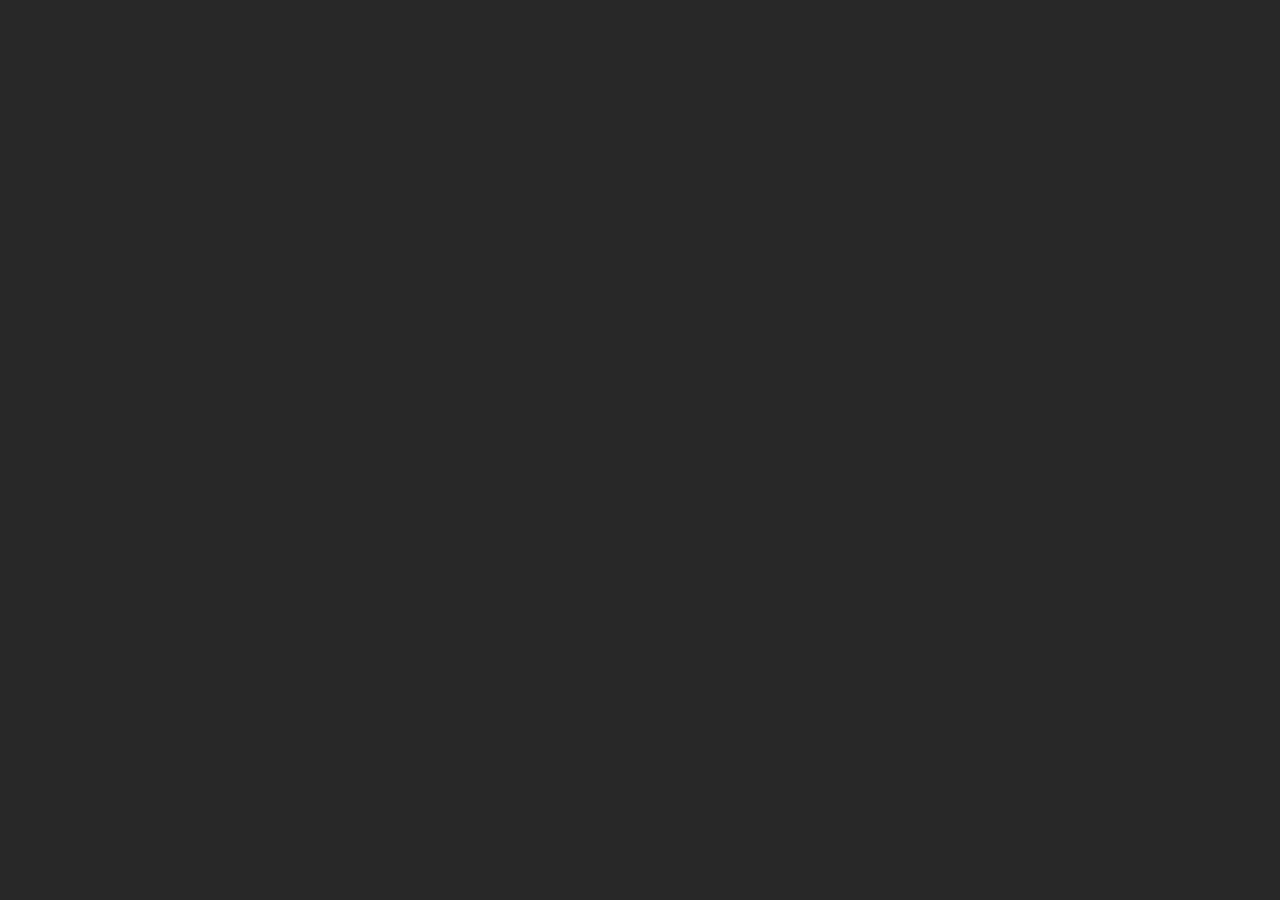
==== index.html @ 24a10f26 "Add files via upload" ====
﻿<!doctype html>
<html lang="en-US">
<head>
  <meta charset="utf-8">
  <!-- Created using Storyline 360 x64 - http://www.articulate.com  -->
  <!-- version: 3.121.37380.0 -->
  <title>STORYLINE ACTIVITY LIBRARY</title>
  <meta http-equiv="x-ua-compatible" content="IE=edge"/>
  <meta name="viewport" content="width=device-width,initial-scale=1,user-scalable=no,shrink-to-fit=no,minimal-ui"/>
  <meta name="apple-mobile-web-app-capable" content="yes"/>
  <style>
    html, body { height: 100%; padding: 0; margin: 0 }
    #app { height: 100%; width: 100%; }
  </style>

  <script>
    window.DS = {};
    window.globals = {
      DATA_PATH_BASE: '',
      HAS_FRAME: true,
      HAS_SLIDE: true,

      lmsPresent: false,
      tinCanPresent: false,
      cmi5Present: false,
      aoSupport: false,
      scale: 'Scaled',
      captureRc: false,
      browserSize: 'optimal',
      bgColor: '#282828',
      features: 'DropInBase,JsInteractions,LoadPromiseUpgrade,Localization,MediaPromiseUpgrade,PlayerMemoryEnhancements,SlideLevelScale',
      themeName: 'unified',
      preloaderColor: '#FFFFFF',
      suppressAnalytics: false,
      productChannel: 'stable',
      publishSource: 'storyline',
      aid: 'aid|8afbcbd1-a1d8-4104-b5aa-4bb5ce802257',
      cid: 'a108adab-3049-43e5-acc1-82fc25505641',
      playerVersion: '3.121.37380.0',
      publishTimestamp: '2026-07-21T04:35:07.5772970Z',
      maxIosVideoElements: 10,
      connectionSettings: { message: 'You%20are%20offline.%20Trying%20to%20reconnect...', useDarkTheme: false, mode: 'disabled' },
      hasFeature: function(feature) {
        return this.features.split(',').includes(feature);
      },
      
      parseParams: function(qs) {
        if (window.globals.parsedParams != null) {
          return window.globals.parsedParams;
        }
        qs = (qs || window.location.search.substr(1)).split('+').join(' ');
        var params = {},
            tokens,
            re = /[?&]?([^=]+)=([^&]*)/g;

        while (tokens = re.exec(qs)) {
          params[decodeURIComponent(tokens[1]).trim()] =
            decodeURIComponent(tokens[2]).trim();
        }
        window.globals.parsedParams = params;
        return params;
      }

    };

    if (window.flagsUnderTest != null) {
      window.globals.features = window.flagsUnderTest.reduce((accum, feature) => {
        if (!accum.includes(feature)) {
          accum.push(feature);
        }
        return accum;
      }, window.globals.features.split(',')).join();
    }
  </script>
  <script>
    var isIe11 = ('ActiveXObject' in window || window.MSBlobBuilder != null)
      && window.msCrypto != null && !window.ActiveXObject;
    if (isIe11) {
      window.globals.unsupportedBrowser = true;
      document.write(atob('[base64]'));
    }
  </script>

  <script>
    if (window.globals.hasFeature('Localization')) {
      
      
    }
  </script>

  
  
  <script src='html5/lib/scripts/three.min.js' type=text/javascript></script>
  
</head>
<body style="background: #282828" class="cs-HTML theme-unified">
  <!-- 360 -->
  <script>!function(){var e,i=/iPhone/i,o=/iPod/i,n=/iPad/i,t=/\biOS-universal(?:.+)Mac\b/i,r=/\bAndroid(?:.+)Mobile\b/i,a=/Android/i,d=/(?:SD4930UR|\bSilk(?:.+)Mobile\b)/i,p=/Silk/i,l=/Windows Phone/i,u=/\bWindows(?:.+)ARM\b/i,b=/BlackBerry/i,s=/BB10/i,c=/Opera Mini/i,f=/\b(CriOS|Chrome)(?:.+)Mobile/i,h=/Mobile(?:.+)Firefox\b/i,v=function(e){return void 0!==e&&"MacIntel"===e.platform&&"number"==typeof e.maxTouchPoints&&e.maxTouchPoints>1&&"undefined"==typeof MSStream};e=function(e){var m={userAgent:"",platform:"",maxTouchPoints:0};e||"undefined"==typeof navigator?"string"==typeof e?m.userAgent=e:e&&e.userAgent&&(m={userAgent:e.userAgent,platform:e.platform,maxTouchPoints:e.maxTouchPoints||0}):m={userAgent:navigator.userAgent,platform:navigator.platform,maxTouchPoints:navigator.maxTouchPoints||0};var g=m.userAgent,y=g.split("[FBAN");void 0!==y[1]&&(g=y[0]),void 0!==(y=g.split("Twitter"))[1]&&(g=y[0]);var A=function(e){return function(i){return i.test(e)}}(g),w={apple:{phone:A(i)&&!A(l),ipod:A(o),tablet:!A(i)&&(A(n)||v(m))&&!A(l),universal:A(t),device:(A(i)||A(o)||A(n)||A(t)||v(m))&&!A(l)},amazon:{phone:A(d),tablet:!A(d)&&A(p),device:A(d)||A(p)},android:{phone:!A(l)&&A(d)||!A(l)&&A(r),tablet:!A(l)&&!A(d)&&!A(r)&&(A(p)||A(a)),device:!A(l)&&(A(d)||A(p)||A(r)||A(a))||A(/\bokhttp\b/i)},windows:{phone:A(l),tablet:A(u),device:A(l)||A(u)},other:{blackberry:A(b),blackberry10:A(s),opera:A(c),firefox:A(h),chrome:A(f),device:A(b)||A(s)||A(c)||A(h)||A(f)},any:!1,phone:!1,tablet:!1};return w.any=w.apple.device||w.android.device||w.windows.device||w.other.device,w.phone=w.apple.phone||w.android.phone||w.windows.phone,w.tablet=w.apple.tablet||w.android.tablet||w.windows.tablet,w}(),"object"==typeof exports&&"undefined"!=typeof module?module.exports=e:"function"==typeof define&&define.amd?define((function(){return e})):this.isMobile=e}();
    window.isMobile.apple.tablet = window.isMobile.apple.tablet ||
      (navigator.platform === 'MacIntel' && navigator.maxTouchPoints > 1);
    window.isMobile.apple.device = window.isMobile.apple.device || window.isMobile.apple.tablet;
    window.isMobile.tablet = window.isMobile.tablet || window.isMobile.apple.tablet;
    window.isMobile.any = window.isMobile.any || window.isMobile.apple.tablet;
  </script>

  <div id="focus-sink" tabindex="-1"></div>

  <div id="preso"></div>
  <script>
    (function() {

      var classTypes = [ 'desktop', 'mobile', 'phone', 'tablet' ];

      var addDeviceClasses = function(prefix, testObj) {
        var curr, i;
        for (i = 0; i < classTypes.length; i++) {
          curr = classTypes[i];
          if (testObj[curr]) {
            document.body.classList.add(prefix + curr);
          }
        }
      };

      var params = window.globals.parseParams(),
          isDevicePreview = params.devicepreview === '1',
          isPhoneOverride = params.deviceType === 'phone' || (isDevicePreview && params.phone == '1'),
          isTabletOverride = (params.deviceType === 'tablet' || isDevicePreview) && !isPhoneOverride,
          isMobileOverride = isPhoneOverride || isTabletOverride;

      var deviceView = {
        desktop: !window.isMobile.any && !isMobileOverride,
        mobile: window.isMobile.any || isMobileOverride,
        phone: isPhoneOverride || (window.isMobile.phone && !isTabletOverride),
        tablet: isTabletOverride || window.isMobile.tablet
      };

      window.globals.deviceView = deviceView;
      window.isMobile.desktop = !window.isMobile.any;
      window.isMobile.mobile = window.isMobile.any;

      addDeviceClasses('view-', deviceView);

    })();
  </script>
  
  <script src='story_content/triggers.js' type=text/javascript></script>
<script src='story_content/user.js' type=text/javascript></script>
  <div class="slide-loader"></div>

  <script>
    var doc = document, loader = doc.body.querySelector('.slide-loader'); [ 1, 2, 3 ].forEach(function(n) { var d = doc.createElement('div'); d.style.backgroundColor = window.globals.preloaderColor; d.classList.add('mobile-loader-dot'); d.classList.add('dot' + n); loader.appendChild(d); });
  </script>

  <div class="mobile-load-title-overlay" style="display: none">
    <div class="mobile-load-title">STORYLINE ACTIVITY LIBRARY</div>
  </div>

  <div class="mobile-chrome-warning"></div>

  
<style>
  .warn-connection-dialog {
    display: none;
    background: transparent;
    pointer-events: all;
    position: fixed;
    left: 0;
    top: 0;
    width: 100%;
    height: 100%;
    z-index: 999;
  }

  .warn-connection-content {
    pointer-events: all;
    border-radius: 4px;
    background: white;
    border: 1px solid #E7E7E7;
    color: #333333;
    box-shadow: 0 2px 4px rgba(0, 0, 0, 0.25);
    transition: all 150ms ease-out;
    position: absolute;
    white-space: nowrap;
  }

  .view-phone.is-landscape .warn-connection-content {
    left: 23px;
    bottom: 23px;
  }

  .view-tablet.is-landscape .warn-connection-content {
    left: 50%;
    top: 20px;
    transform: translateX(-50%);
  }

  .view-mobile.is-portrait .warn-connection-content {
    transform: translate(-50%, calc(-100% - 15px));
  }

  .warn-connection-content p {
    display: inline-block;
    margin: 0 8px 0 0;
    line-height: 33px;
    font-size: 11px;
  }

  .warn-connection-content svg {
    position: relative;
    vertical-align: middle;
    margin: 0 2px 2px 8px;
  }

  .view-desktop .warn-connection-content {
    left: 1.5em;
    bottom: 1.5em;
  }

  .view-desktop .warn-connection-content p {
    font-size: 1.1em;
  }

  .is-offline .warn-connection-dialog {
    display: block;
  }

  .is-offline .cs-panel * {
    pointer-events: none !important;
  }

  .is-offline .cs-panel {
    pointer-events: all !important;
  }

  .is-offline #nav-controls * {
    pointer-events: none !important;
  }

  .is-offline #nav-controls {
    pointer-events: all !important;
  }
</style>

<div class="warn-connection-dialog" role="alertdialog" aria-modal="true" tabindex="0" aria-labelledby="warn-connection-message">
  <div class="warn-connection-content">
    <svg width="17" height="15" viewBox="0 0 17 15" xmlns="http://www.w3.org/2000/svg">
      <path fill="#8F0000" stroke="white" d="M16.07,12.98 L15.88,12.23 L9.51,1.21 C8.97,0.26,7.6,0.26,7.06,1.21 L0.69,12.23 C0.15,13.16,0.81,14.36,1.91,14.36 H14.65 C15.47,14.36,16.05,13.7,16.07,12.98 Z"/>
      <path fill="white" stroke="white" d="M8.58,5.5 C8.35,5.28,8.5,5.35,8.21,5.32 C8.09,5.35,7.97,5.49,7.96,5.67 C7.97,5.79,7.98,5.92,7.98,6.04 L7.98,6.04 C7.99,6.17,8,6.31,8.01,6.43 L8.01,6.44 C8.03,6.92,8.06,7.41,8.09,7.9 L8.09,7.9 C8.12,8.39,8.14,8.88,8.17,9.37 C8.17,9.39,8.18,9.42,8.2,9.44 C8.23,9.46,8.25,9.47,8.28,9.47 C8.31,9.47,8.34,9.46,8.35,9.44 C8.37,9.43,8.38,9.4,8.39,9.35 L8.39,9.34 C8.39,9.24,8.4,9.15,8.4,9.05 L8.4,9.05 C8.41,8.96,8.41,8.86,8.42,8.75 C8.43,8.44,8.45,8.12,8.47,7.81 L8.47,7.81 C8.49,7.49,8.51,7.18,8.53,6.87 C8.55,6.46,8.56,6.05,8.59,5.64 L8.6,5.62 C8.6,5.57,8.59,5.53,8.58,5.5 L8.21,5.32 Z"/>
      <circle fill="white" stroke="white" cx="8.3" cy="11.35" r="0.3"/>
    </svg>
    <p id="warn-connection-message">You are offline. Trying to reconnect...</p>
  </div>
</div>

<script>
  (function() {
    window.DS.connection = {
      warningShown: false,
      assets: {},
      loadingAssetGroup: false,
      retryDelay: 500
    };

    var connectionSettings = window.globals.connectionSettings || {};

    var useConnectionMessages = window.AbortController != null &&
      window.location.protocol != 'file:' &&
      connectionSettings.mode === 'normal';

    window.DS.connection.useConnectionMessages = useConnectionMessages;

    var assetCount = 0;
    var checkLoadedId;


    if (useConnectionMessages && connectionSettings != null) {
      var contentEl = document.querySelector('.warn-connection-content');
      var messageEl = contentEl.querySelector('p');

      if (connectionSettings.useDarkTheme) {
        contentEl.style.borderColor = '#BABBBA';
        contentEl.style.backgroundColor = '#282828';
        contentEl.style.color = '#FFFFFF';
      }

      if (connectionSettings.message != null) {
        messageEl.textContent = window.decodeURIComponent(connectionSettings.message);
      }
    }

    function checkAssetsReady() {
      for (var i in DS.connection.assets) {
        if (!DS.connection.assets[i].success) {
          return false;
        }
      }
      return true;
    }

    function stopAssetGroup() {
      if (!useConnectionMessages) { return; }

      assetCount = 0;

      DS.connection.oldAssetGroup = DS.connection.assets;
      DS.connection.assets = {};
      DS.connection.loadingAssetGroup = false;
      clearInterval(checkLoadedId);
    }

    function startAssetGroup() {
      if (!useConnectionMessages) { return; }
      var ticks = 0;
      clearInterval(checkLoadedId);
      checkLoadedId = setInterval(function() {
        var loaded = 0;
        if (assetCount === 0 && loaded === 0) {
          clearInterval(checkLoadedId);
          return;
        }

        for (var i in DS.connection.assets) {
          if (DS.connection.assets[i].success) {
            loaded++;
          }
        }

        if (assetCount === loaded && checkAssetsReady()) {
          for (var i in DS.connection.assets) {
            if (DS.connection.assets[i].action) {
              DS.connection.assets[i].action();
            }
          }
          hideWarning();
          stopAssetGroup();
        }
      }, 100)
    }

    function requiredAsset(url, action, retry, type) {
      if (!useConnectionMessages) { return; }
      if (DS.connection.assets[url]) { return; }

      DS.connection.assets[url] = {
        success: false, action: action, retry: retry, type: type
      };
      assetCount = Object.keys(DS.connection.assets).length;
      if (!DS.connection.loadingAssetGroup) {
        startAssetGroup();
      }
      DS.connection.loadingAssetGroup = true;
    }

    function assetLoaded(url) {
      if (!useConnectionMessages) { return; }
      if (DS.connection.assets[url]) {
        DS.connection.assets[url].success = true;
      }
    }

    function assetFailed(url) {
      if (!useConnectionMessages) { return; }
      if (!DS.connection.assets[url]) {
        if (/\.js$/.test(url) && url.indexOf('transcripts') === -1) {
          setTimeout(function() {
            if (DS.connection.lastSlideLoaded != null) {
              DS.connection.lastSlideLoaded();
            }
          }, DS.connection.retryDelay);
        }
        return;
      }
      if (!DS.connection.warningShown) { showWarning(); }
      if (DS.connection.assets[url].retry) {
        setTimeout(function() {
          if (!DS.connection.assets[url].success) {
            DS.connection.assets[url].retry()
          }
        }, DS.connection.retryDelay);
      }
    }

    function hideWarning() {
      document.body.classList.remove('is-offline');
      DS.connection.warningShown = false;
      enableKeys();
    }
    DS.connection.hideWarning = hideWarning

    function showWarning(btn) {
      document.body.classList.add('is-offline')
      DS.connection.warningShown = true;
      updateWarningPosition();
      disableKeys();
    }

    function updateWarningPosition() {
      if (!DS.connection.warningShown) {
        return;
      }

      var isPortrait = document.body.classList.contains('is-portrait');
      var isMobile = document.body.classList.contains('view-mobile');
      var warningEl = document.querySelector('.warn-connection-content');

      if (isPortrait && isMobile) {
        var slide = document.querySelector('.primary-slide');
        var slideRect = slide != null
          ? slide.getBoundingClientRect()
          : { top: window.innerHeight, left: 0, width: window.innerWidth };

        warningEl.style.top = `${slideRect.top}px`
        warningEl.style.left = `${slideRect.left + slideRect.width / 2}px`
      } else {
        warningEl.style.top = null;
        warningEl.style.left = null;
      }

      window.requestAnimationFrame(updateWarningPosition);
    }

    function onDisableKeyDown(e) {
      e.preventDefault();
      e.stopImmediatePropagation();
    }

    function onDisableKeyUp(e) {
      e.preventDefault();
      e.stopImmediatePropagation();
    }

    var accStyle = document.createElement('style');
    var warnDialogEl = document.querySelector('.warn-connection-dialog');

    function disableKeys() {
      if (DS.views && DS.views.nsStack && DS.views.nsStack.length === 1) {
        DS.views.nsStack[0].tabReachable = false
        DS.views.nsStack[0].updateTabIndex(true);
      }

      accStyle.innerHTML = '.acc-shadow-dom { display: none; }';
      document.body.appendChild(accStyle);

      warnDialogEl.parentNode.append(warnDialogEl);
      warnDialogEl.focus();
    }

    function enableKeys() {
      accStyle.remove();
      if (DS.views && DS.views.nsStack && DS.views.nsStack.length === 1 && DS.views.nsStack[0].name === '_frame') {
        DS.views.nsStack[0].tabReachable = true;
        DS.views.nsStack[0].updateTabIndex();
      }
    }

    // these will all be noops if the feature flag isn't set in
    // the data and `window.globals.features`
    DS.connection.requiredAsset = requiredAsset;
    DS.connection.assetLoaded = assetLoaded;
    DS.connection.assetFailed = assetFailed;
    DS.connection.stopAssetGroup = stopAssetGroup;
    DS.connection.startAssetGroup = startAssetGroup;
  })();
</script>


  <script>
    
    if (window.autoSpider && window.vInterfaceObject) {
      document.querySelector('.mobile-load-title-overlay').style.display = 'none';
    }
  </script>

  

  <link rel="stylesheet" href="html5/data/css/output.min.css" data-noprefix/>
</body>
<script src="html5/lib/scripts/bootstrapper.min.js"></script>
</html>
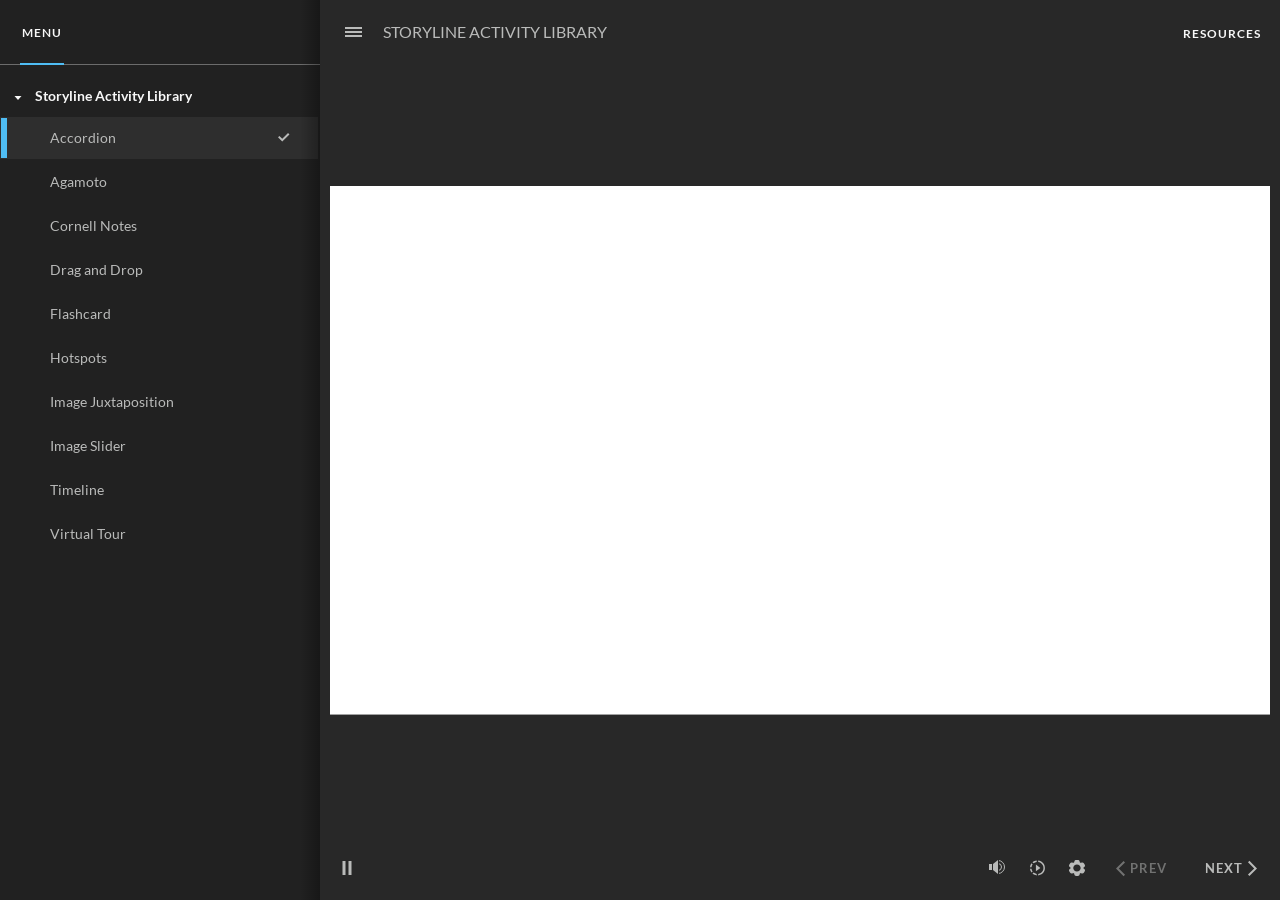
==== commit 3f20cc1c: "Add files via upload" ====
--- a/index.html
+++ b/index.html
@@ -37,7 +37,7 @@
       aid: 'aid|8afbcbd1-a1d8-4104-b5aa-4bb5ce802257',
       cid: 'a108adab-3049-43e5-acc1-82fc25505641',
       playerVersion: '3.121.37380.0',
-      publishTimestamp: '2026-07-21T04:35:07.5772970Z',
+      publishTimestamp: '2026-07-21T07:44:16.8914663Z',
       maxIosVideoElements: 10,
       connectionSettings: { message: 'You%20are%20offline.%20Trying%20to%20reconnect...', useDarkTheme: false, mode: 'disabled' },
       hasFeature: function(feature) {
--- a/html5/data/css/output.min.css
+++ b/html5/data/css/output.min.css
@@ -0,0 +1,753 @@
+@font-face {
+  font-family: 'Lato Charset1_ 6lKqKJ9GF1F3834B';
+  src: url('[data-uri]');
+  font-style: normal;
+  font-weight: normal;
+}
+@font-face {
+  font-family: 'Poppins ExtraLight Char46C6FF07';
+  src: url('[data-uri]');
+  font-style: normal;
+  font-weight: normal;
+}
+@font-face {
+  font-family: 'Poppins MediumItaItalic0CE6CB2F';
+  src: url('[data-uri]');
+  font-style: normal;
+  font-weight: normal;
+}
+@font-face {
+  font-family: 'Poppins Charset1_ 6MntD98798D33';
+  src: url('[data-uri]');
+  font-style: normal;
+  font-weight: normal;
+}
+@font-face {
+  font-family: 'PoppinsBold CharsetBoldEEB8DC3D';
+  src: url('[data-uri]');
+  font-style: normal;
+  font-weight: bold;
+}
+@font-face {
+  font-family: 'Poppins ExtraLight Char8FAD1693';
+  src: url('[data-uri]');
+  font-style: normal;
+  font-weight: normal;
+}
+@font-face {
+  font-family: 'Poppins Charset0_v2mjarC8F1F06F';
+  src: url('[data-uri]');
+  font-style: normal;
+  font-weight: normal;
+}
+@font-face {
+  font-family: 'Poppins MediumItaItalic20ABFE8E';
+  src: url('[data-uri]');
+  font-style: normal;
+  font-weight: normal;
+}
+@font-face {
+  font-family: 'PoppinsItalic ChaItalic87E68217';
+  src: url('[data-uri]');
+  font-style: normal;
+  font-weight: normal;
+}
+@font-face {
+  font-family: 'PoppinsBold CharsetBoldB13A54C8';
+  src: url('[data-uri]');
+  font-style: normal;
+  font-weight: bold;
+}
+@font-face {
+  font-family: 'Open SansBold CharsBoldE47A47C6';
+  src: url('[data-uri]');
+  font-style: normal;
+  font-weight: bold;
+}
+@font-face {
+  font-family: 'Open Sans Charset0_v9TY33EDE6F2';
+  src: url('[data-uri]');
+  font-style: normal;
+  font-weight: normal;
+}
+.cs-HTML {
+  background: rgba(40, 40, 40, 1);
+}
+.cs-pxabnsnfns00011100101 .cs-infopanel  {
+  box-shadow: 0 1px 0 rgba(0, 0, 0, 0);
+  background: rgba(255, 255, 255, 1);
+}
+.cs-pxabnsnfns00011100101 .cs-infopanel .cs-link {
+  color: rgba(186, 187, 186, 1);
+}
+.cs-pxabnsnfns00011100101 .cs-infopanel .cs-link:hover {
+  color: rgba(255, 255, 255, 1);
+}
+.cs-pxabnsnfns00011100101 .cs-infopanel .cs-name {
+  color: rgba(68, 68, 68, 1);
+}
+.cs-pxabnsnfns00011100101 .cs-infopanel .cs-title {
+  color: rgba(153, 153, 153, 1);
+}
+.cs-pxabnsnfns00011100101 .cs-infopanelpopup  {
+  box-shadow: 0 1px 0 rgba(0, 0, 0, 0);
+  background: rgba(0, 0, 0, 0);
+}
+.cs-pxabnsnfns00011100101 .cs-infopanelpopup .cs-link {
+  color: rgba(255, 0, 0, 1);
+}
+.cs-pxabnsnfns00011100101 .cs-infopanelpopup .cs-link:hover {
+  color: rgba(255, 255, 255, 1);
+}
+.cs-pxabnsnfns00011100101 .cs-infopanelpopup .cs-name {
+  color: rgba(255, 255, 255, 1);
+}
+.cs-pxabnsnfns00011100101 .cs-infopanelpopup .cs-bio {
+  color: rgba(186, 187, 186, 1);
+}
+.cs-pxabnsnfns00011100101 .cs-timer  {
+  color: rgba(186, 187, 186, 1);
+}
+.cs-pxabnsnfns00011100101 .cs-duration stop:first-child {
+  stop-color: rgba(60, 60, 60, 1);
+}
+.cs-pxabnsnfns00011100101 .cs-duration stop:last-child {
+  stop-color: rgba(60, 60, 60, 1);
+}
+.cs-pxabnsnfns00011100101 .cs-elapsed stop:first-child {
+  stop-color: rgba(254, 227, 71, 1);
+}
+.cs-pxabnsnfns00011100101 .cs-elapsed stop:last-child {
+  stop-color: rgba(254, 227, 71, 1);
+}
+.cs-pxabnsnfns00011100101 .cs-timer .cs-pie .cs-innerstroke {
+  stroke: rgba(199, 199, 199, 1);
+}
+.cs-pxabnsnfns00011100101 .cs-timer .cs-pie .cs-innerborder {
+  stroke: rgba(255, 255, 255, 1);
+}
+.cs-pxabnsnfns00011100101 .cs-window  {
+  box-shadow: 0 8px 5px rgba(0, 0, 0, 0.2);
+  border-color: rgba(49, 99, 0, 0);
+  background: rgba(33, 33, 33, 1);
+  color: rgba(248, 248, 248, 1);
+}
+.cs-pxabnsnfns00011100101 .cs-window .cs-diva {
+  border-color: rgba(78, 78, 78, 1);
+}
+.cs-pxabnsnfns00011100101 .cs-window .cs-divb {
+  border-color: rgba(78, 78, 78, 0);
+}
+.cs-pxabnsnfns00011100101 .cs-editor .cs-editor-slide {
+  color: rgba(226, 226, 226, 1);
+}
+.cs-pxabnsnfns00011100101 .cs-editor .cs-editor-html {
+  color: rgba(186, 187, 186, 1);
+}
+.cs-pxabnsnfns00011100101 .cs-editor .cs-editor-button {
+  text-shadow: 0 1px 0 rgba(0, 0, 0, 0);
+  color: rgba(255, 255, 255, 1);
+  border-color: rgba(211, 211, 211, 1);
+  background: rgba(34, 34, 34, 1);
+}
+.cs-pxabnsnfns00011100101 .cs-editor .cs-editor-button:hover {
+  background: rgba(68, 68, 68, 1);
+}
+.cs-pxabnsnfns00011100101 .cs-editor .cs-editor-button:active {
+  background: rgba(68, 68, 68, 1);
+}
+.cs-pxabnsnfns00011100101 .cs-listitem  {
+  color: rgba(186, 187, 186, 1);
+  border-color: none;
+  border: 1px solid transparent;
+}
+.cs-pxabnsnfns00011100101 .cs-listitem:hover {
+  background: rgba(255, 255, 255, 0.06);
+  border-color: rgba(108, 108, 108, 1) !important;
+  border-width: 1px;
+  border-radius: 2px;
+  border-style: solid;
+  box-sizing: border-box;
+}
+.cs-pxabnsnfns00011100101 .cs-listitem.hover {
+  background: rgba(255, 255, 255, 0.06);
+  border-color: rgba(108, 108, 108, 1) !important;
+  border-width: 1px;
+  border-radius: 2px;
+  border-style: solid;
+  box-sizing: border-box;
+}
+.cs-pxabnsnfns00011100101 .cs-glossary  {
+  color: rgba(186, 187, 186, 1);
+}
+.cs-pxabnsnfns00011100101 .cs-glossary .cs-scrolling-panel {
+  background: rgba(0, 0, 0, 0);
+}
+.cs-pxabnsnfns00011100101 .cs-glossary .cs-term.cs-selected .cs-choice-list-trigger {
+  color: rgba(255, 255, 255, 1);
+  background: rgba(255, 255, 255, 1);
+}
+.cs-pxabnsnfns00011100101 .cs-glossary .cs-term.cs-selected .cs-choice-list-trigger:focus {
+  color: rgba(255, 255, 255, 1);
+  background: rgba(255, 255, 255, 1);
+}
+.cs-pxabnsnfns00011100101 .cs-glossary .cs-term:hover .cs-choice-list-trigger {
+  background: rgba(186, 187, 186, 1);
+}
+.cs-pxabnsnfns00011100101 .cs-glossary .cs-term.hover .cs-choice-list-trigger {
+  background: rgba(186, 187, 186, 1);
+}
+.cs-pxabnsnfns00011100101 .cs-glossary .cs-term .cs-choice-list-trigger:focus {
+  background: rgba(186, 187, 186, 1);
+}
+.cs-pxabnsnfns00011100101 .cs-glossary .cs-diva {
+  border-color: rgba(0, 0, 0, 0);
+}
+.cs-pxabnsnfns00011100101 .cs-glossary .cs-divb {
+  border-color: rgba(0, 0, 0, 0);
+}
+.cs-pxabnsnfns00011100101 .cs-glossary .cs-divc {
+  border-color: rgba(0, 0, 0, 0);
+}
+.cs-pxabnsnfns00011100101 .cs-glossary .cs-heading {
+  color: rgba(248, 248, 248, 1);
+  font-weight: 700;
+}
+.note-content p span {
+  color: rgba(186, 187, 186, 1);
+  line-height: 1.4em;
+  font-size: 103.769%;
+}
+.cs-pxabnsnfns00011100101 .cs-resource .cs-separator {
+  border-color: rgba(0, 0, 0, 0);
+}
+.cs-pxabnsnfns00011100101 .cs-outline  {
+  color: rgba(45, 45, 45, 1);
+}
+.cs-pxabnsnfns00011100101 .cs-outline .cs-diva {
+  border-color: rgba(0, 0, 0, 0);
+}
+.cs-pxabnsnfns00011100101 .cs-outline .cs-divb {
+  border-color: rgba(0, 0, 0, 0);
+}
+.cs-pxabnsnfns00011100101 .cs-outline .cs-divc {
+  border-color: rgba(0, 0, 0, 0);
+}
+.cs-pxabnsnfns00011100101 .cs-outline .cs-search-filter:hover {
+  color: rgba(0, 0, 0, 0);
+}
+.cs-pxabnsnfns00011100101 .cs-outline .cs-search-filter.hover {
+  color: rgba(0, 0, 0, 0);
+}
+.cs-pxabnsnfns00011100101 .cs-transcript  {
+  color: rgba(255, 255, 255, 1);
+}
+.cs-pxabnsnfns00011100101 .cs-transcript .cs-div {
+  border-color: rgba(0, 0, 0, 0);
+}
+.cs-pxabnsnfns00011100101 .cs-tabs:not(.topmenu-item) {
+  color: rgba(248, 248, 248, 1);
+}
+.cs-pxabnsnfns00011100101 .cs-tabs .cs-inner-button:not(.topmenu-item) {
+  text-shadow: 0 1px 0 rgba(0, 0, 0, 0);
+}
+.cs-pxabnsnfns00011100101 .cs-tabs:hover:not(.topmenu-item) {
+  color: rgba(248, 248, 248, 1);
+}
+.cs-pxabnsnfns00011100101 .cs-tabs.cs-selected {
+  background: rgba(0, 0, 0, 0);
+  color: rgba(248, 248, 248, 1);
+}
+.cs-pxabnsnfns00011100101 .cs-seekcontrol  {
+  background: rgba(0, 0, 0, 0);
+  border-color: rgba(0, 0, 0, 0);
+}
+.cs-pxabnsnfns00011100101 .cs-seekcontrol .cs-button:hover .cs-icon {
+  fill: rgba(255, 255, 255, 1);
+}
+.cs-pxabnsnfns00011100101 .cs-seekcontrol .cs-button.hover .cs-icon {
+  fill: rgba(255, 255, 255, 1);
+}
+.cs-pxabnsnfns00011100101 .cs-seekcontrol .cs-button .cs-icon-shadow {
+  fill: rgba(0, 0, 0, 0);
+}
+.cs-pxabnsnfns00011100101 .cs-seekcontrol .cs-button .cs-icon {
+  fill: rgba(180, 180, 180, 1);
+}
+.cs-pxabnsnfns00011100101 .cs-seekcontrol .cs-seek .cs-fill {
+  background: rgba(255, 255, 255, 0.6);
+}
+.cs-pxabnsnfns00011100101 .cs-seekcontrol .cs-seek {
+  background: rgba(108, 108, 108, 1);
+  border-color: rgba(0, 0, 0, 0);
+}
+.cs-pxabnsnfns00011100101 .cs-searchinput .cs-input {
+  color: rgba(186, 187, 186, 1);
+  border-color: rgba(0, 0, 0, 0);
+  background: rgba(255, 255, 255, 0.06);
+}
+.cs-pxabnsnfns00011100101 .cs-searchinput .cs-input:focus {
+  color: rgba(248, 248, 248, 1);
+  background: rgba(41, 41, 41, 1);
+}
+.cs-pxabnsnfns00011100101 .cs-searchinput .cs-input:hover {
+  box-shadow: inset 0 0 1px 0 rgba(69, 126, 19, 0);
+}
+.cs-pxabnsnfns00011100101 .cs-searchinput .cs-input.hover {
+  box-shadow: inset 0 0 1px 0 rgba(69, 126, 19, 0);
+}
+.cs-pxabnsnfns00011100101 .cs-searchinput .cs-button .cs-icon {
+  fill: rgba(186, 187, 186, 1);
+}
+.cs-pxabnsnfns00011100101 .cs-searchinput .cs-button:hover {
+  fill: rgba(63, 133, 0, 1);
+}
+.cs-pxabnsnfns00011100101 .cs-searchinput .cs-button.hover {
+  fill: rgba(63, 133, 0, 1);
+}
+.cs-pxabnsnfns00011100101 .cs-menu  {
+  box-shadow: 0 1px 0 rgba(0, 0, 0, 0);
+  background: rgba(33, 33, 33, 1);
+}
+.cs-pxabnsnfns00011100101 .cs-topmenu-item.active .cs-tab {
+  background: rgba(33, 33, 33, 1);
+}
+.cs-pxabnsnfns00011100101 .cs-logo  {
+  box-shadow: 0 1px 0 rgba(37, 75, 0, 1);
+  background: rgba(255, 255, 255, 0);
+}
+.cs-pxabnsnfns00011100101 .cs-checkbox  {
+  color: rgba(255, 255, 255, 1);
+}
+.cs-pxabnsnfns00011100101 .cs-checkbox:hover {
+  border-color: rgba(175, 221, 130, 1);
+}
+.cs-pxabnsnfns00011100101 .cs-checkbox.hover {
+  border-color: rgba(175, 221, 130, 1);
+}
+.cs-pxabnsnfns00011100101 .cs-checkbox .cs-box {
+  color: rgba(255, 255, 255, 1);
+  border-color: rgba(42, 83, 0, 1);
+}
+.cs-pxabnsnfns00011100101 .cs-checkbox .cs-box:checked::after {
+  color: rgba(43, 196, 0, 1);
+}
+.cs-pxabnsnfns00011100101 .cs-button  {
+  text-shadow: 0 1px 0 rgba(0, 0, 0, 0);
+  color: rgba(186, 187, 186, 1);
+  border-color: rgba(0, 0, 0, 0);
+  background: rgba(0, 0, 0, 0);
+  box-shadow: 0 1px 0 rgba(0, 0, 0, 0);
+}
+.cs-pxabnsnfns00011100101 .cs-button .cs-icon {
+  fill: rgba(186, 187, 186, 1);
+}
+.cs-pxabnsnfns00011100101 .cs-button .cs-icon-shadow {
+  fill: rgba(0, 0, 0, 0);
+}
+.cs-pxabnsnfns00011100101 .cs-button:hover {
+  background: rgba(248, 248, 248, 1);
+}
+.cs-pxabnsnfns00011100101 .cs-button.hover {
+  background: rgba(248, 248, 248, 1);
+}
+.cs-pxabnsnfns00011100101 .cs-button:active {
+  background: rgba(0, 0, 0, 0);
+}
+.cs-pxabnsnfns00011100101 .cs-button.cs-disabled:hover {
+  background: rgba(0, 0, 0, 0);
+}
+.cs-pxabnsnfns00011100101 .cs-button.cs-disabled.hover {
+  background: rgba(0, 0, 0, 0);
+}
+.cs-pxabnsnfns00011100101 .cs-button.cs-disabled:active {
+  background: rgba(0, 0, 0, 0);
+}
+.cs-pxabnsnfns00011100101 .cs-button.cs-volume:hover {
+  background: rgba(0, 0, 0, 0);
+}
+.cs-pxabnsnfns00011100101 .cs-button.cs-volume.hover {
+  background: rgba(0, 0, 0, 0);
+}
+.cs-pxabnsnfns00011100101 .cs-button.cs-volume:active {
+  background: rgba(0, 0, 0, 0);
+}
+.cs-pxabnsnfns00011100101.cs-base  {
+  color: rgba(186, 187, 186, 1);
+  border-color: rgba(40, 40, 40, 1);
+  background: rgba(40, 40, 40, 1);
+}
+.cs-pxabnsnfns00011100101.cs-base .cs-separator .cs-diva {
+  background: rgba(69, 69, 69, 1);
+}
+.cs-pxabnsnfns00011100101.cs-base .cs-separator .cs-divb {
+  background: rgba(0, 0, 0, 0);
+}
+.cs-pxabnsnfns00011100101.cs-base .cs-topmenu-item.active .cs-tab {
+  border-color: rgba(69, 69, 69, 1);
+}
+.cs-pxabnsnfns00011100101.cs-base .cs-topmenu-item.active .cs-panel {
+  border-color: rgba(69, 69, 69, 1);
+}
+.cs-pxabnsnfns00011100101.cs-base .cs-left {
+  background: rgba(33, 33, 33, 1);
+}
+.cs-pxabnsnfns00011100101.cs-base .cs-area-primary .cs-slide-container {
+  background: rgba(40, 40, 40, 1);
+}
+.cs-pxabnsnfns00011100101.cs-base.cs-custom-theme .cs-brandhighlight-bg {
+  background: rgba(79, 189, 244, 1) !important;
+}
+.cs-pxabnsnfns00011100101.cs-base.cs-custom-theme .cs-brandhighlight-secondary-bg {
+  background: rgba(255, 255, 255, 1) !important;
+}
+.cs-pxabnsnfns00011100101.cs-base.cs-custom-theme .cs-brandhighlight-border {
+  border-color: rgba(79, 189, 244, 1) !important;
+}
+.cs-pxabnsnfns00011100101.cs-base.cs-custom-theme .cs-brandhighlight-text {
+  color: rgba(79, 189, 244, 1) !important;
+}
+.cs-pxabnsnfns00011100101.cs-base.cs-custom-theme .cs-brandhighlight-fill {
+  fill: rgba(79, 189, 244, 1) !important;
+}
+.cs-pxabnsnfns00011100101.cs-base.cs-custom-theme .cs-listitem.cs-selected {
+  background-color: rgba(255, 255, 255, 0.06) !important;
+}
+.cs-pxabnsnfns00011100101 .cs-volume::-moz-range-thumb {
+  border-color: rgba(43, 85, 0, 1);
+  box-shadow: inset 0 0 1px 0 rgba(43, 85, 0, 1);
+  background: rgba(255, 255, 255, 1);
+}
+.cs-pxabnsnfns00011100101 .cs-volume::-ms-thumb {
+  border-color: rgba(43, 85, 0, 1);
+  box-shadow: inset 0 0 1px 0 rgba(43, 85, 0, 1);
+  background: rgba(255, 255, 255, 1);
+}
+.cs-pxabnsnfns00011100101 .cs-volume::-webkit-slider-thumb {
+  border-color: rgba(43, 85, 0, 1);
+  box-shadow: inset 0 0 1px 0 rgba(43, 85, 0, 1);
+  background: rgba(255, 255, 255, 1);
+}
+.cs-pxabnsnfns00011100101 .cs-volume::-moz-range-track {
+  border-color: rgba(66, 140, 1, 1);
+  background: rgba(108, 108, 108, 1);
+}
+.cs-pxabnsnfns00011100101 .cs-volume::-ms-track {
+  border-color: rgba(66, 140, 1, 1);
+  background: rgba(108, 108, 108, 1);
+}
+.cs-pxabnsnfns00011100101 .cs-volume::-webkit-slider-runnable-track {
+  border-color: rgba(66, 140, 1, 1);
+  background: rgba(108, 108, 108, 1);
+}
+body.show-focus .tab-focus-box {
+  box-shadow: 0 0 0 1px rgba(255, 255, 0, 1), 0 0 0 3px rgba(0, 32, 96, 1), 0 0 5px 5px rgba(255, 255, 0, 1);
+  border-color: transparent;
+  outline: 2px transparent solid;
+}
+.skipnav {
+  box-shadow: 0 0 0 1px rgba(255, 255, 0, 1), 0 0 0 3px rgba(0, 32, 96, 1), 0 0 5px 5px rgba(255, 255, 0, 1);
+  border-color: transparent;
+  outline: 2px transparent solid;
+}
+.cs-pxabnsnfns00011100101 .cs-listitem:hover {
+  color: none;
+}
+.cs-pxabnsnfns00011100101 .cs-listitem.hover {
+  color: none;
+}
+.cs-pxabnsnfns00011100101 .cs-listitem.cs-viewed {
+  color: #BABBBA;
+}
+.cs-pxabnsnfns00011100101 .cs-listitem {
+  color: #BABBBA;
+}
+.cs-pxabnsnfns00011100101 .cs-listitem:hover .cs-icon-carrot * {
+  fill: none;
+}
+.cs-pxabnsnfns00011100101 .cs-listitem.hover .cs-icon-carrot * {
+  fill: none;
+}
+.cs-pxabnsnfns00011100101 .cs-listitem .cs-icon-carrot {
+  color: none;
+  top: calc(3px);
+}
+.cs-pxabnsnfns00011100101 .cs-listitem .cs-icon-carrot .cs-shadow {
+  color: #F8F8F8;
+}
+.cs-pxabnsnfns00011100101 .item-collapsible .is-scene {
+  color: #F8F8F8 !important;
+  font-weight: 700;
+}
+.cs-pxabnsnfns00011100101 .is-scene .cs-icon-carrot * {
+  color: #F8F8F8 !important;
+  font-weight: 700;
+}
+.cs-pxabnsnfns00011100101 .is-scene:not(.outline-links-collapse) > a {
+  color: #F8F8F8;
+}
+.cs-pxabnsnfns00011100101 .is-scene:not(.outline-links-collapse) .cs-icon-carrot * {
+  fill: none !important;
+  color: #F8F8F8 !important;
+}
+.cs-pxabnsnfns00011100101 .tabs, .cs-pxabnsnfns00011100101 .cs-logo {
+  border-bottom: 1px solid rgba(108, 108, 108, 1);
+}
+.cs-pxabnsnfns00011100101 .area-secondary-wrapper:after {
+  background-image: url('[data-uri]');
+  background-size: 100%;
+}
+.cs-pxabnsnfns00011100101 .panel-footer {
+  background: #212121;
+}
+.cs-pxabnsnfns00011100101 #outline-search {
+  background: rgba(255, 255, 255, 0.06);
+  border-color: rgba(108, 108, 108, 1);
+  border-width: 1px;
+  border-style: solid;
+}
+.cs-pxabnsnfns00011100101 .topmenu-panel #outline-search {
+  background: #545454;
+}
+.cs-pxabnsnfns00011100101 .search-icon circle, .cs-pxabnsnfns00011100101 .search-icon path {
+  stroke: #BABBBA;
+}
+.cs-pxabnsnfns00011100101 #outline-search input[type   =search] {
+  color: #F8F8F8;
+}
+.cs-pxabnsnfns00011100101 #outline-search ::-webkit-input-placeholder {
+  color: #BABBBA !important;
+}
+.cs-pxabnsnfns00011100101 #outline-search :-ms-input-placeholder {
+  color: #BABBBA !important;
+}
+.cs-pxabnsnfns00011100101 #outline-search ::-moz-placeholder {
+  color: #BABBBA !important;
+  opacity: 1;
+}
+.cs-pxabnsnfns00011100101 .cs-topmenu-item.active, body:not(.is-touchable-tablet) .cs-pxabnsnfns00011100101 .cs-topmenu-item:hover {
+  color: #F8F8F8;
+}
+.cs-pxabnsnfns00011100101 .cs-topmenu-item.button-tapped {
+  color: #F8F8F8;
+}
+.cs-pxabnsnfns00011100101 .cs-topmenu-item.active .cs-tab, .cs-pxabnsnfns00011100101 .cs-topmenu-item .cs-tab {
+  background: transparent !important;
+  border: none !important;
+}
+.cs-pxabnsnfns00011100101 .top-tabs-drop-icon div {
+  background: #BABBBA;
+}
+.cs-pxabnsnfns00011100101 .cs-panel.topmenu-panel .panel-content, .cs-pxabnsnfns00011100101 .top-tabs-drop {
+  background: #212121;
+}
+.cs-pxabnsnfns00011100101 .cs-topmenu-item.active .cs-panel {
+  background: #212121;
+}
+.cs-pxabnsnfns00011100101 .cs-menu.topmenu-panel, .cs-pxabnsnfns00011100101 .top-tabs-drop {
+  border: 1px solid rgba(69, 69, 69, 1) !important;
+  border-radius: 3px;
+}
+.cs-pxabnsnfns00011100101 .resources .resources-list a:hover {
+  background: rgba(255, 255, 255, 0.06);
+}
+body:not(.is-touchable-tablet) .cs-pxabnsnfns00011100101 .resources .resources-list a:hover {
+  background: rgba(255, 255, 255, 0.06);
+}
+.cs-pxabnsnfns00011100101 .resources .resources-list a.hover {
+  background: rgba(255, 255, 255, 0.06);
+}
+body:not(.is-touchable-tablet) .cs-pxabnsnfns00011100101 .resources .resources-list a.hover {
+  background: rgba(255, 255, 255, 0.06);
+}
+.cs-pxabnsnfns00011100101 .resources .resources-list a.button-tapped {
+  background: rgba(255, 255, 255, 0.06);
+}
+.cs-pxabnsnfns00011100101 .cs-icon path, .cs-pxabnsnfns00011100101 .cs-icon rect, .cs-pxabnsnfns00011100101 .cs-icon polygon, .cs-pxabnsnfns00011100101 .menu-icon-wrapper.menu-icon-wrapper-hover path {
+  fill: #BABBBA;
+}
+.cs-pxabnsnfns00011100101 .cs-icon .icon-stroke-only {
+  fill: none !important;
+  stroke: #BABBBA !important;
+}
+body:not(.is-touchable-tablet) .cs-pxabnsnfns00011100101 .cs-button:hover .cs-icon path, body:not(.is-touchable-tablet) .cs-pxabnsnfns00011100101 .cs-button:hover .cs-icon rect, body:not(.is-touchable-tablet) .cs-pxabnsnfns00011100101 .cs-button:hover .cs-icon polygon {
+  fill: #F8F8F8;
+}
+body:not(.is-touchable-tablet) .cs-pxabnsnfns00011100101 .cs-tabs:hover .search-icon circle, body:not(.is-touchable-tablet) .cs-pxabnsnfns00011100101 .cs-tabs:hover .search-icon path {
+  stroke: #F8F8F8;
+}
+.cs-pxabnsnfns00011100101 .cs-button.button-tapped .cs-icon path, .cs-pxabnsnfns00011100101 .cs-button.button-tapped .cs-icon rect, .cs-pxabnsnfns00011100101 .cs-button.button-tapped .cs-icon polygon {
+  fill: #F8F8F8;
+}
+body:not(.is-touchable-tablet) .cs-pxabnsnfns00011100101 .cs-button:hover .cs-icon .icon-stroke-only {
+  fill: none !important;
+  stroke: #F8F8F8 !important;
+}
+.cs-pxabnsnfns00011100101 .cs-button:button-tapped .cs-icon .icon-stroke-only {
+  fill: none !important;
+  stroke: #F8F8F8 !important;
+}
+.cs-pxabnsnfns00011100101 .menu-icon-wrapper.menu-icon-wrapper-hover svg path {
+  fill: #F8F8F8;
+}
+.floating-sidebar:not(.sidebar-closed) .cs-pxabnsnfns00011100101 #hamburger .menu-icon-wrapper svg path {
+  fill: #BABBBA;
+}
+.floating-sidebar:not(.sidebar-closed) .cs-pxabnsnfns00011100101 #hamburger .menu-icon-wrapper.menu-icon-wrapper-hover svg path {
+  fill: #F8F8F8;
+}
+.cs-pxabnsnfns00011100101 .volume .btn:before {
+  background-image: url('[data-uri]');
+}
+.cs-pxabnsnfns00011100101 .volume-track {
+  background: #6C6C6C;
+}
+.cs-pxabnsnfns00011100101 .volume-icon circle {
+  stroke: #BABBBA;
+}
+.cs-pxabnsnfns00011100101 .cs-settings > .settings-panel {
+  background: #212121;
+  border: 1px solid rgba(69, 69, 69, 1) !important;
+  border-radius: 3px;
+}
+.cs-pxabnsnfns00011100101 .cs-settings > .panel-down-arrow {
+  fill: #212121;
+}
+.cs-pxabnsnfns00011100101 .switch-toggle .border {
+  stroke: #7C7C7C;
+}
+.cs-pxabnsnfns00011100101 .switch-toggle .thumb-off .thumb {
+  fill: #A2A2A2;
+}
+.cs-pxabnsnfns00011100101 .switch-toggle .thumb-on .track {
+  fill: rgba(79, 189, 244, 1);
+}
+.cs-pxabnsnfns00011100101 .switch-toggle .thumb-off .track {
+  fill: rgba(255, 255, 255, 0.1);
+}
+.cs-pxabnsnfns00011100101 .switch-label {
+  color: #BABBBA;
+}
+.cs-pxabnsnfns00011100101 .cs-panel .scrollarea-btn:after {
+  background: rgba(179, 180, 179, 0.75);
+}
+.scrollarea-scrollbar:hover .scrollarea-btn:after, .scrollarea-scrollbar.highlight-scrollbar .scrollarea-btn:after {
+  background: rgba(179, 180, 179, 0.75);
+}
+.floating-sidebar .sidebar-overlay {
+  background: rgba(0, 0, 0, 0.85);
+}
+.cs-pxabnsnfns00011100101 .overlay-message {
+  background: rgba(0, 0, 0, 0.85);
+}
+.cs-pxabnsnfns00011100101 .top-ui-bg, .cs-pxabnsnfns00011100101 .bottom-ui-bg, .cs-pxabnsnfns00011100101 .right-ui-bg, .cs-pxabnsnfns00011100101 .left-ui-bg {
+  background: rgba(40, 40, 40, 0.8);
+}
+.cs-pxabnsnfns00011100101 .circle-progress-bg {
+  fill: #282828;
+}
+.cs-pxabnsnfns00011100101 .circle-progress-well {
+  fill: #6C6C6C;
+}
+.cs-pxabnsnfns00011100101 .circle-progress-pie {
+  stroke: #6C6C6C;
+}
+.cs-pxabnsnfns00011100101 .lightbox .option-pane {
+  background: rgba(40, 40, 40, 0.8);
+}
+.cs-pxabnsnfns00011100101 .lightbox .option-pane:before {
+  background: #282828;
+}
+.cs-pxabnsnfns00011100101 .message-window {
+  background: #212121;
+  border: 1px solid rgba(255, 255, 255, 1) !important;
+  border-radius: 3px;
+}
+.cs-pxabnsnfns00011100101 .message-window-header p, .cs-pxabnsnfns00011100101 .message-window-text {
+  color: #F8F8F8;
+}
+.cs-pxabnsnfns00011100101 .message-window-header p {
+  border-bottom: 1px solid rgba(255, 255, 255, 1);
+}
+.cs-pxabnsnfns00011100101 .message-window button.slide-object-button {
+  border: 1px solid rgba(255, 255, 255, 1) !important;
+}
+.cs-pxabnsnfns00011100101 .message-window button.slide-object-button:hover {
+  background: rgba(255, 255, 255, 0.06) !important;
+}
+.message-window .slide-object-button tspan, .message-window .slide-object-button-text tspan {
+  fill: #F8F8F8 !important;
+}
+body:not(.is-touchable-tablet) .cs-pxabnsnfns00011100101 .cs-button:hover .text {
+  color: #F8F8F8;
+}
+.cs-pxabnsnfns00011100101 .cs-button.button-tapped .text {
+  color: #F8F8F8;
+}
+.cs-pxabnsnfns00011100101.cs-base {
+  background: #282828;
+}
+.cs-pxabnsnfns00011100101 .cs-menu {
+  background: transparent;
+}
+.cs-pxabnsnfns00011100101 .progress-bar .progress-bar-fill:after {
+  background: #FFFFFF !important;
+}
+.cs-pxabnsnfns00011100101 .volume-dot {
+  background: #FFFFFF !important;
+}
+.fn-npnxnanbsnfns00011100101 {
+  font-family: 'Lato22AB4CAF';
+  -webkit-font-variant-ligatures: no-common-ligatures;
+  font-variant-ligatures: no-common-ligatures;
+}
+.fn-pxabnsnfns00011100101 {
+  font-family: 'Lato22AB4CAF';
+  -webkit-font-variant-ligatures: no-common-ligatures;
+  font-variant-ligatures: no-common-ligatures;
+}
+.fn-npxnabnsnfns00011100101 {
+  font-family: 'Lato22AB4CAF';
+  -webkit-font-variant-ligatures: no-common-ligatures;
+  font-variant-ligatures: no-common-ligatures;
+}
+.fn-npnxnanbnsnfns00011100101 {
+  font-family: 'Lato22AB4CAF';
+  -webkit-font-variant-ligatures: no-common-ligatures;
+  font-variant-ligatures: no-common-ligatures;
+}
+.fn-pxabnsnfns00011100100 {
+  font-family: 'Lato22AB4CAF';
+  -webkit-font-variant-ligatures: no-common-ligatures;
+  font-variant-ligatures: no-common-ligatures;
+}
+@font-face {
+  font-family: 'Lato22AB4CAF';
+  src: url('[data-uri]');
+  font-style: normal;
+  font-weight: bold;
+}
+@font-face {
+  font-family: 'Lato22AB4CAF';
+  src: url('[data-uri]');
+  font-style: normal;
+  font-weight: normal;
+}
+.cs-ExternalInterfaceErrorSlide .cs-buttonOK {
+  color: rgba(255, 255, 255, 1);
+  border-color: rgba(211, 211, 211, 1);
+  background: rgba(34, 34, 34, 1);
+  text-shadow: 0 1px 0 rgba(0, 0, 0, 0);
+}
+.cs-ExternalInterfaceErrorSlide .cs-buttonOK .cs-html {
+  color: rgba(186, 187, 186, 1);
+}
+.cs-ExternalInterfaceErrorSlide .cs-buttonOK .cs-slide {
+  border-color: rgba(226, 226, 226, 1);
+}
+.cs-ExternalInterfaceErrorSlide .cs-buttonOK:hover {
+  background: rgba(68, 68, 68, 1);
+}
+.cs-ExternalInterfaceErrorSlide .cs-buttonOK:active {
+  background: rgba(68, 68, 68, 1);
+}
